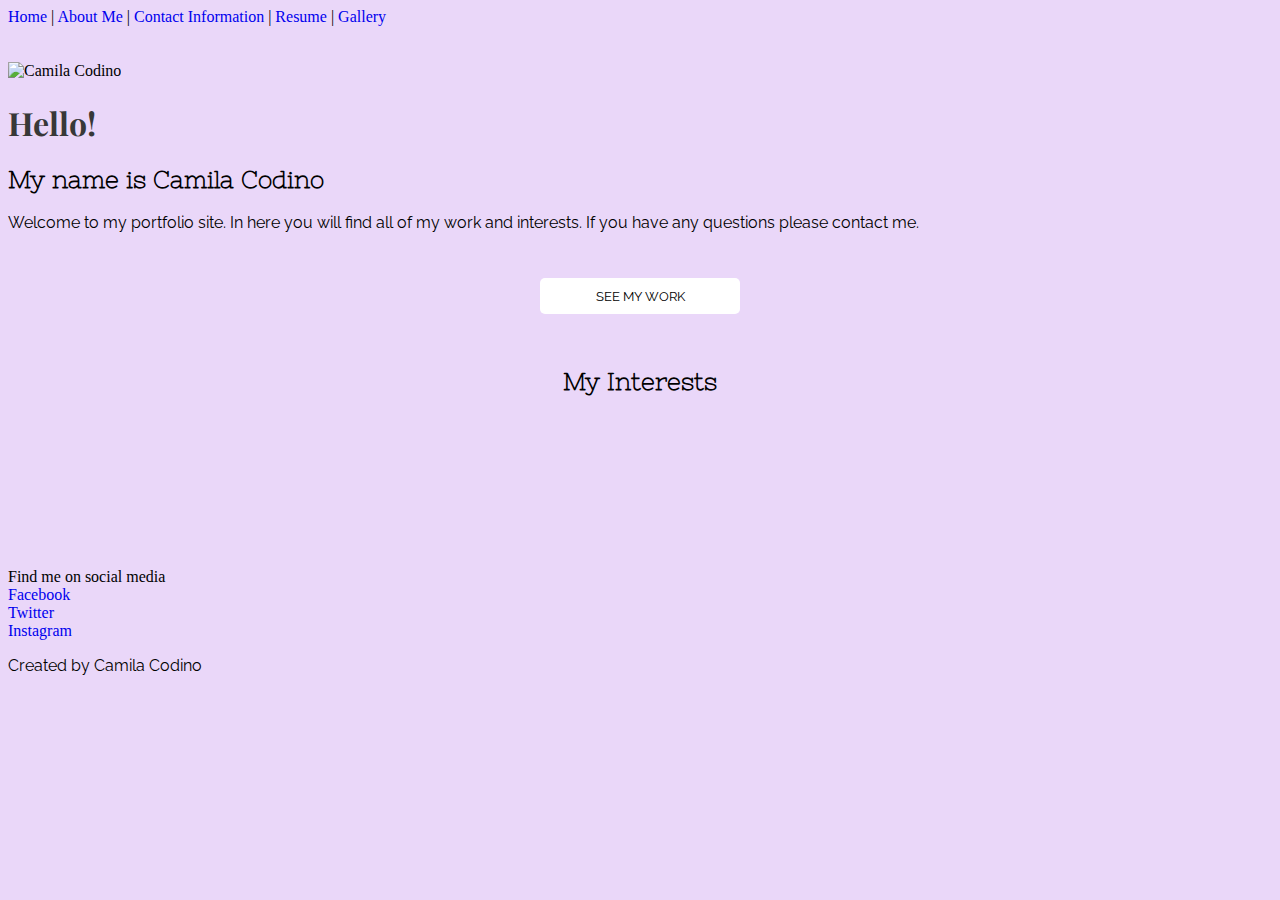
==== index.html @ d018fe65 "Update index.html" ====
<!doctype html>
<head>
 <title>Camila Codino</title>
 <link href='http://fonts.googleapis.com/css?family=Raleway' rel='stylesheet' type='text/css'>
 <link href='http://fonts.googleapis.com/css?family=Playfair+Display:400,900' rel='stylesheet' type='text/css'>
 <link href='http://fonts.googleapis.com/css?family=Nixie+One' rel='stylesheet' type='text/css'>

 <style>
  a {
   text-decoration: none;
  }
  
  body {
   background-color: #EAD7F9;
  }
  h1 {
   font-family: 'Playfair Display', serif, bold;
   color: #383838;
   
  }
  h2 {
   font-family: 'Nixie One', cursive;
  }
  p {
   font-family: 'Raleway', sans-serif;
  }
  #work {
   background-image: url(http://i.imgur.com/6Dqmav7.png);
   height: 100px;
   text-align: center;
  }
  
  button{
  	background-color: #FFF;
	color: black;
	font-family: 'Raleway', sans-serif;
	padding: 10px;
	width: 200px;
	margin-top: 30px;
	text-transform: uppercase;
	border: none;
	border-radius: 5px;
  }
  #interest {
   background-image: url(http://i.imgur.com/PQLJznx.jpg);
   height: 200px;
   text-align: center;
  }
 </style>
 
</head>
<body>

<a href="index.html">Home</a> | <a href="about.html">About Me</a> | <a href="contact.html">Contact Information</a> | <a href="resume.html">Resume</a> | <a href="gallery.html">Gallery</a>
<br>
<br>
<br>
<img src="http://i.imgur.com/u4fUemA.gif" width="150" alt="Camila Codino">
<header>
<h1>Hello!</h1>

<h2>My name is Camila Codino</h2>
</header>
<p>Welcome to my portfolio site. In here you will find all of my
 work and interests. If you have any questions please contact me.</p>
 
<section id="work">
<button>See My Work</button>
</section>
<section id="interest">
<h2>My Interests</h2>
</section>
Find me on social media 
<br>
<nav>
<a href="https://www.facebook.com/camilacodino">Facebook</a>
<br>
<a href="https://twitter.com/camicodino">Twitter</a>
<br>
<a href="https://instagram.com/camilacodino/">Instagram</a>
</nav>

<footer><p>Created by Camila Codino</p></footer>
</body>
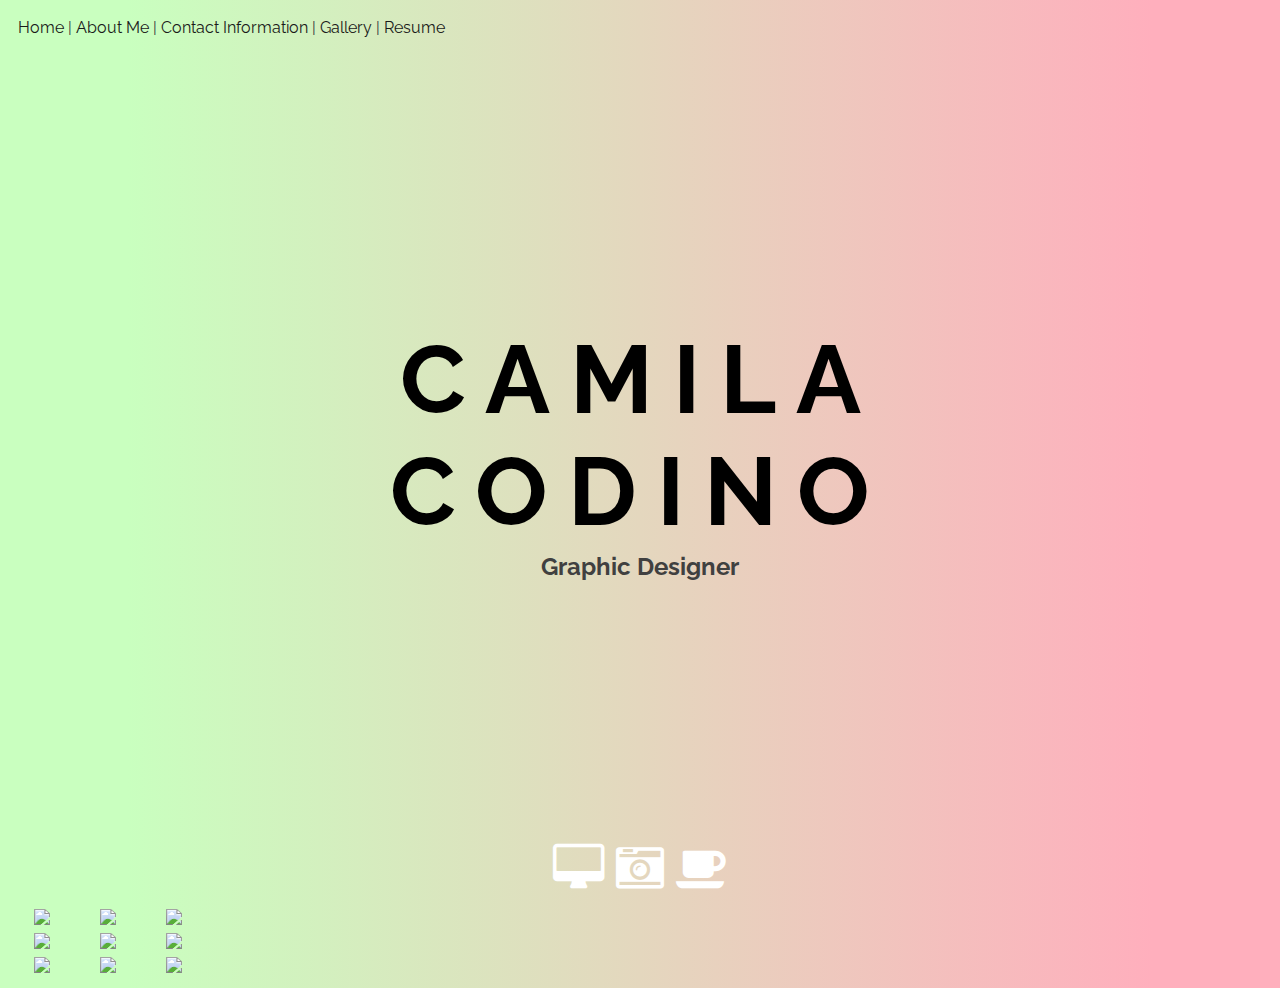
==== commit 56e745f3: "Update index.html" ====
--- a/index.html
+++ b/index.html
@@ -1,85 +1,118 @@
 <!doctype html>
+<html>
 <head>
- <title>Camila Codino</title>
- <link href='http://fonts.googleapis.com/css?family=Raleway' rel='stylesheet' type='text/css'>
- <link href='http://fonts.googleapis.com/css?family=Playfair+Display:400,900' rel='stylesheet' type='text/css'>
- <link href='http://fonts.googleapis.com/css?family=Nixie+One' rel='stylesheet' type='text/css'>
+<meta charset="UTF-8">
+<title>Camila Codino</title>
+<link href='http://fonts.googleapis.com/css?family=Montserrat:700' rel='stylesheet' type='text/css'>
+<link href='http://fonts.googleapis.com/css?family=Raleway' rel='stylesheet' type='text/css'>
+<link href='http://fonts.googleapis.com/css?family=Vollkorn:400,700' rel='stylesheet' type='text/css'>
+<link href='http://fonts.googleapis.com/css?family=Raleway:400,700,800' rel='stylesheet' type='text/css'>
+<link rel="stylesheet" href="//maxcdn.bootstrapcdn.com/font-awesome/4.3.0/css/font-awesome.min.css">
+<style>
+nav {
+	text-align: left;
+	color: #404040;
+	font-family: 'Raleway', sans-serif;
+	background color: white;
+	}
+	
+body {
+	text-align: center;
+	background: -webkit-linear-gradient(90deg, #C9FFBF 10%, #FFAFBD 90%); /* Chrome 10+, Saf5.1+ */
+  background:    -moz-linear-gradient(90deg, #C9FFBF 10%, #FFAFBD 90%); /* FF3.6+ */
+  background:     -ms-linear-gradient(90deg, #C9FFBF 10%, #FFAFBD 90%); /* IE10 */
+  background:      -o-linear-gradient(90deg, #C9FFBF 10%, #FFAFBD 90%); /* Opera 11.10+ */
+  background:         linear-gradient(90deg, #C9FFBF 10%, #FFAFBD 90%); /* W3C */
+}
 
- <style>
-  a {
-   text-decoration: none;
-  }
-  
-  body {
-   background-color: #EAD7F9;
-  }
-  h1 {
-   font-family: 'Playfair Display', serif, bold;
-   color: #383838;
-   
-  }
-  h2 {
-   font-family: 'Nixie One', cursive;
-  }
-  p {
-   font-family: 'Raleway', sans-serif;
-  }
-  #work {
-   background-image: url(http://i.imgur.com/6Dqmav7.png);
-   height: 100px;
-   text-align: center;
-  }
-  
-  button{
-  	background-color: #FFF;
+h1 {
+	text-transform: uppercase;
+	letter-spacing: 20px;
+	margin-bottom: 0px;
+	margin-top: 250px;
+	font-family: 'Raleway', sans-serif, bold;
 	color: black;
+	text-align: center;
+	font-size: 96px;
+	}
+
+h2 {
+	color: #404040;
 	font-family: 'Raleway', sans-serif;
+	text-align: center;
+	margin-top: 5px;
+	margin-bottom: 260px;
+}
+
+h3 {
+	font-size: 30px;
+	color: white;
+	font-weight: bold;
+	margin-top: 10;
+	margin-bottom: 10;
+	font-family: 'Vollkorn', serif;
+	letter-spacing: 25px;
+	}
+
+#name {
 	padding: 10px;
+	background-size: cover;
+	text-align: center;
+	background-image: url(http://i.imgur.com/YxOFStj.jpg);
+	background-size: cover;
+	background-repeat: no-repeat;
+	}
+	
+a {
+	text-decoration: none;
+	color: #1A1A1A;
+}
+
+a:hover {
+	color: #8F8F8F;
+	}
+
+table {
 	width: 200px;
-	margin-top: 30px;
-	text-transform: uppercase;
-	border: none;
-	border-radius: 5px;
-  }
-  #interest {
-   background-image: url(http://i.imgur.com/PQLJznx.jpg);
-   height: 200px;
-   text-align: center;
-  }
- </style>
- 
+	}
+	
+td {
+	width:auto;
+	}
+	
+img {
+	width: 100px;
+	}
+</style>
 </head>
+
 <body>
+<section id="name">
+<nav><a href="index.html">Home</a> | <a href="about.html">About Me</a> | <a href="contact.html">Contact Information</a> | <a href="gallery.html">Gallery</a> | <a href="resume.html">Resume</a></nav>
+<br><br>
+<h1>Camila<br>Codino</h1>
+<h2>Graphic Designer</h2>
+<div style="font-size: 48px; color: rgb(255, 255, 255); text-align: center;">
+<i class="fa fa-desktop"></i> <i class="fa fa-camera-retro"></i> <i class="fa fa-coffee"></i>
+</div>
+</section>
 
-<a href="index.html">Home</a> | <a href="about.html">About Me</a> | <a href="contact.html">Contact Information</a> | <a href="resume.html">Resume</a> | <a href="gallery.html">Gallery</a>
-<br>
-<br>
-<br>
-<img src="http://i.imgur.com/u4fUemA.gif" width="150" alt="Camila Codino">
-<header>
-<h1>Hello!</h1>
-
-<h2>My name is Camila Codino</h2>
-</header>
-<p>Welcome to my portfolio site. In here you will find all of my
- work and interests. If you have any questions please contact me.</p>
- 
-<section id="work">
-<button>See My Work</button>
-</section>
-<section id="interest">
-<h2>My Interests</h2>
-</section>
-Find me on social media 
-<br>
-<nav>
-<a href="https://www.facebook.com/camilacodino">Facebook</a>
-<br>
-<a href="https://twitter.com/camicodino">Twitter</a>
-<br>
-<a href="https://instagram.com/camilacodino/">Instagram</a>
-</nav>
-
-<footer><p>Created by Camila Codino</p></footer>
+<table>
+<tr>
+<td><img src= "http://i.imgur.com/UGVfcFY.jpg"></td>
+<td><img src="http://i.imgur.com/DZ0nN2d.jpg"</td>
+<td><img src="Web Portfolio/Camila Codino 14 copia.jpg"></td>
+</tr>
+<tr>
+<td><img src="Web Portfolio/Camila Codino 14 copia.jpg">
+<td><img src="Web Portfolio/Camila Codino 7 copia.jpg">
+<td><img src="Web Portfolio/Camila Codino 5 copia.jpg">
+</tr>
+<tr>
+<td><img src="Web Portfolio/draw.jpg">
+<td><img src="Web Portfolio/Camila Codino.jpg">
+<td><img src="Web Portfolio/Camila Codino 15 copia.jpg">
+</tr>
+</table>
 </body>
-
+</html>
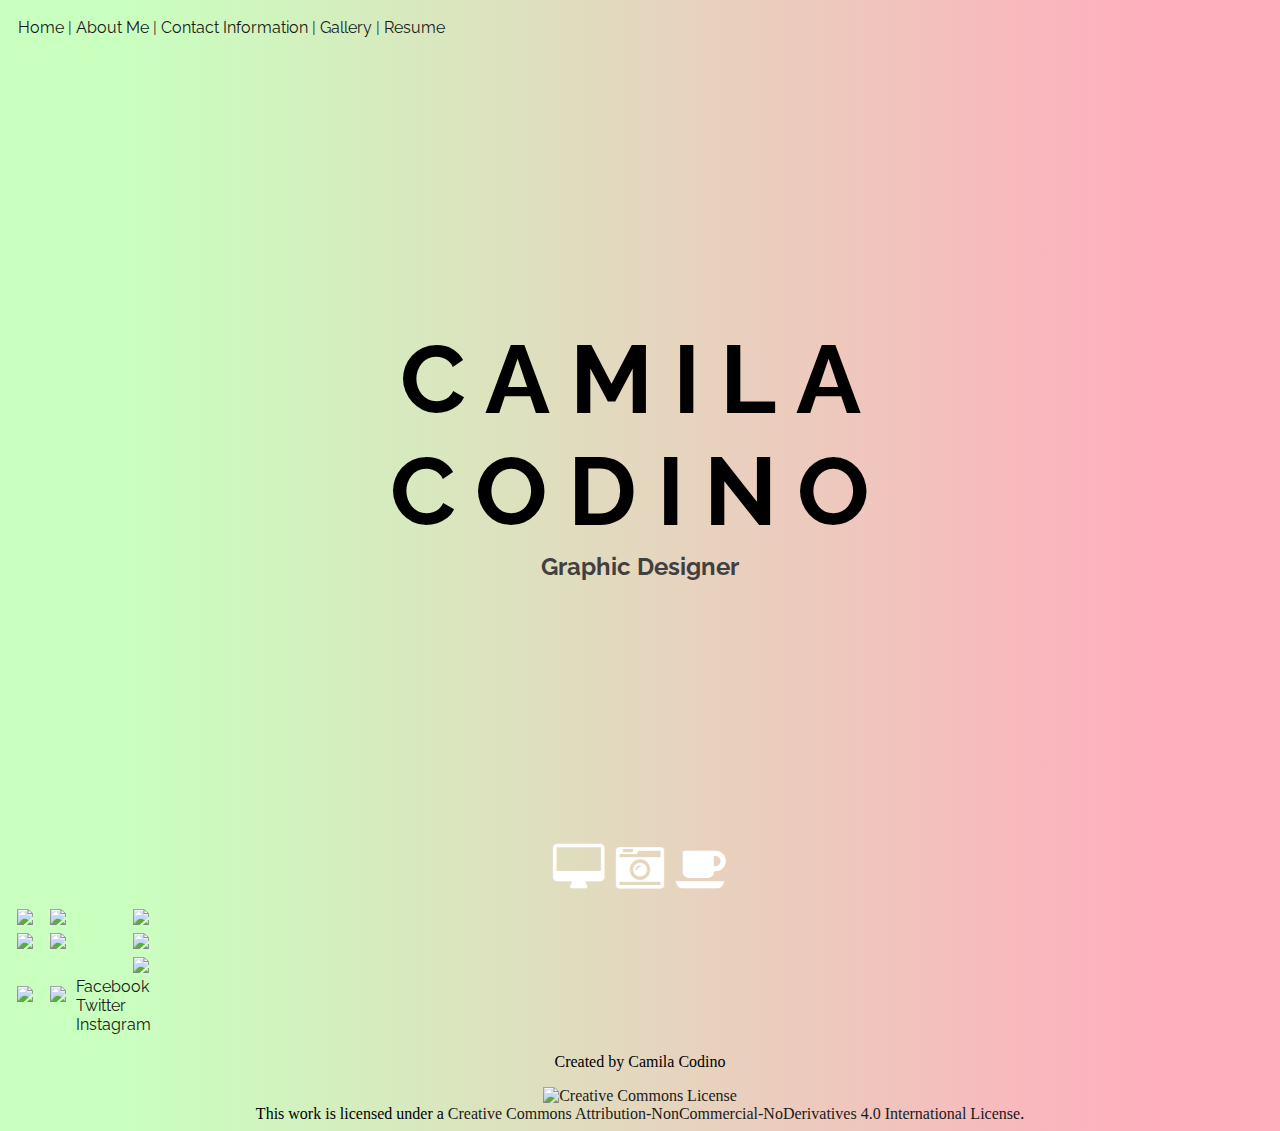
==== commit 5749b760: "Update index.html" ====
--- a/index.html
+++ b/index.html
@@ -112,7 +112,19 @@
 <td><img src="Web Portfolio/draw.jpg">
 <td><img src="Web Portfolio/Camila Codino.jpg">
 <td><img src="Web Portfolio/Camila Codino 15 copia.jpg">
+
+<nav>
+<a href="https://www.facebook.com/camilacodino">Facebook</a>
+<br>
+<a href="https://twitter.com/camicodino">Twitter</a>
+<br>
+<a href="https://instagram.com/camilacodino/">Instagram</a>
+</nav>
+
 </tr>
 </table>
+<footer><p>Created by Camila Codino</p>
+<a rel="license" href="http://creativecommons.org/licenses/by-nc-nd/4.0/"><img alt="Creative Commons License" style="border-width:0" src="https://i.creativecommons.org/l/by-nc-nd/4.0/88x31.png" /></a><br />This work is licensed under a <a rel="license" href="http://creativecommons.org/licenses/by-nc-nd/4.0/">Creative Commons Attribution-NonCommercial-NoDerivatives 4.0 International License</a>.
+</footer>
 </body>
 </html>
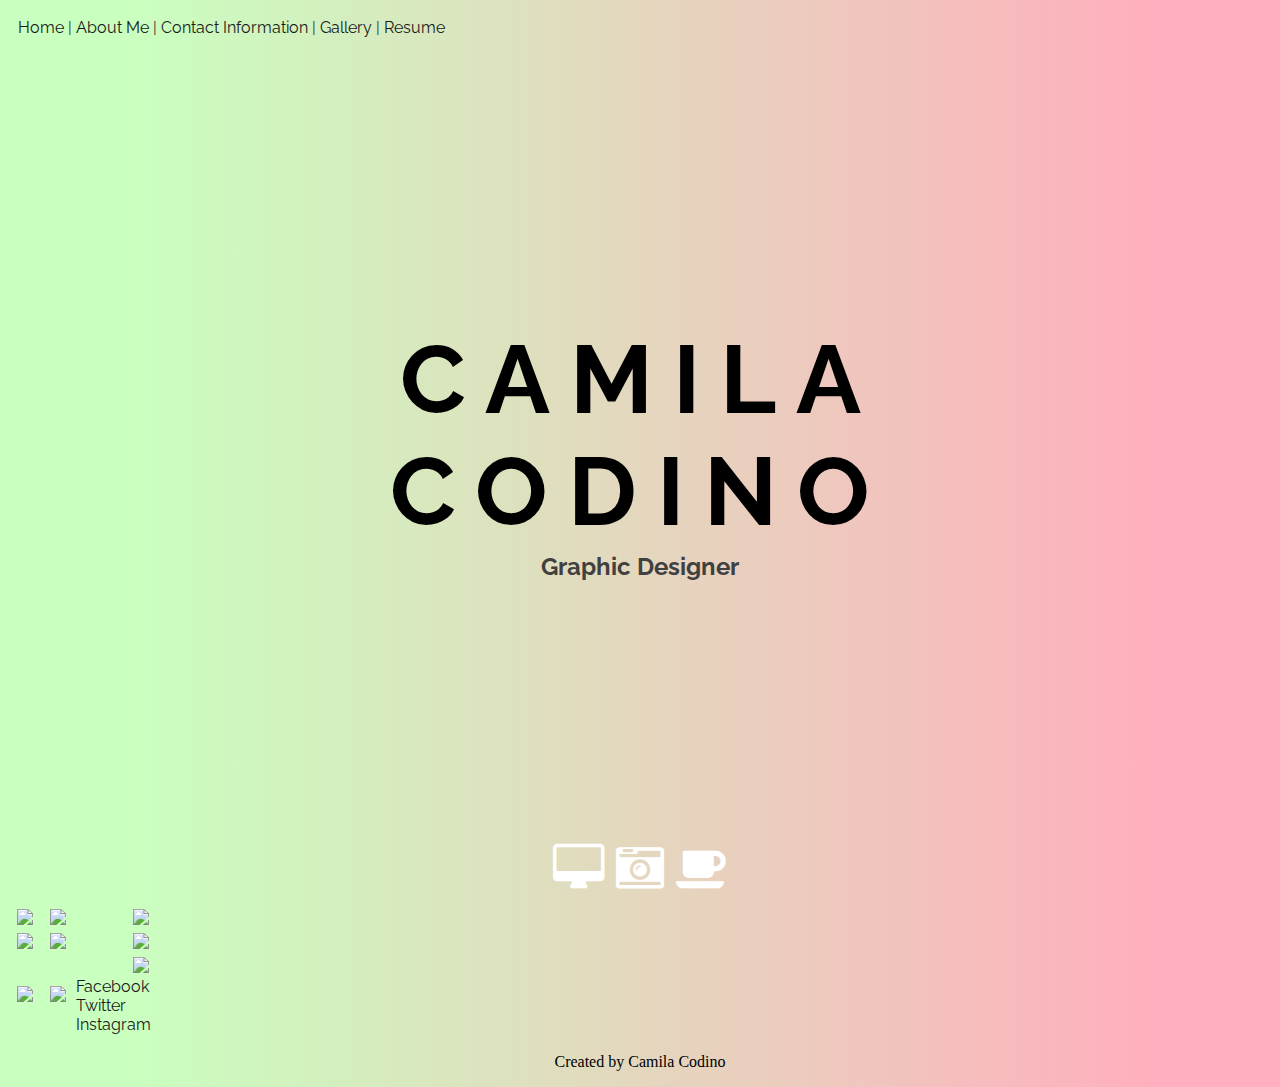
==== commit 7f007d9e: "Update index.html" ====
--- a/index.html
+++ b/index.html
@@ -124,7 +124,6 @@
 </tr>
 </table>
 <footer><p>Created by Camila Codino</p>
-<a rel="license" href="http://creativecommons.org/licenses/by-nc-nd/4.0/"><img alt="Creative Commons License" style="border-width:0" src="https://i.creativecommons.org/l/by-nc-nd/4.0/88x31.png" /></a><br />This work is licensed under a <a rel="license" href="http://creativecommons.org/licenses/by-nc-nd/4.0/">Creative Commons Attribution-NonCommercial-NoDerivatives 4.0 International License</a>.
 </footer>
 </body>
 </html>
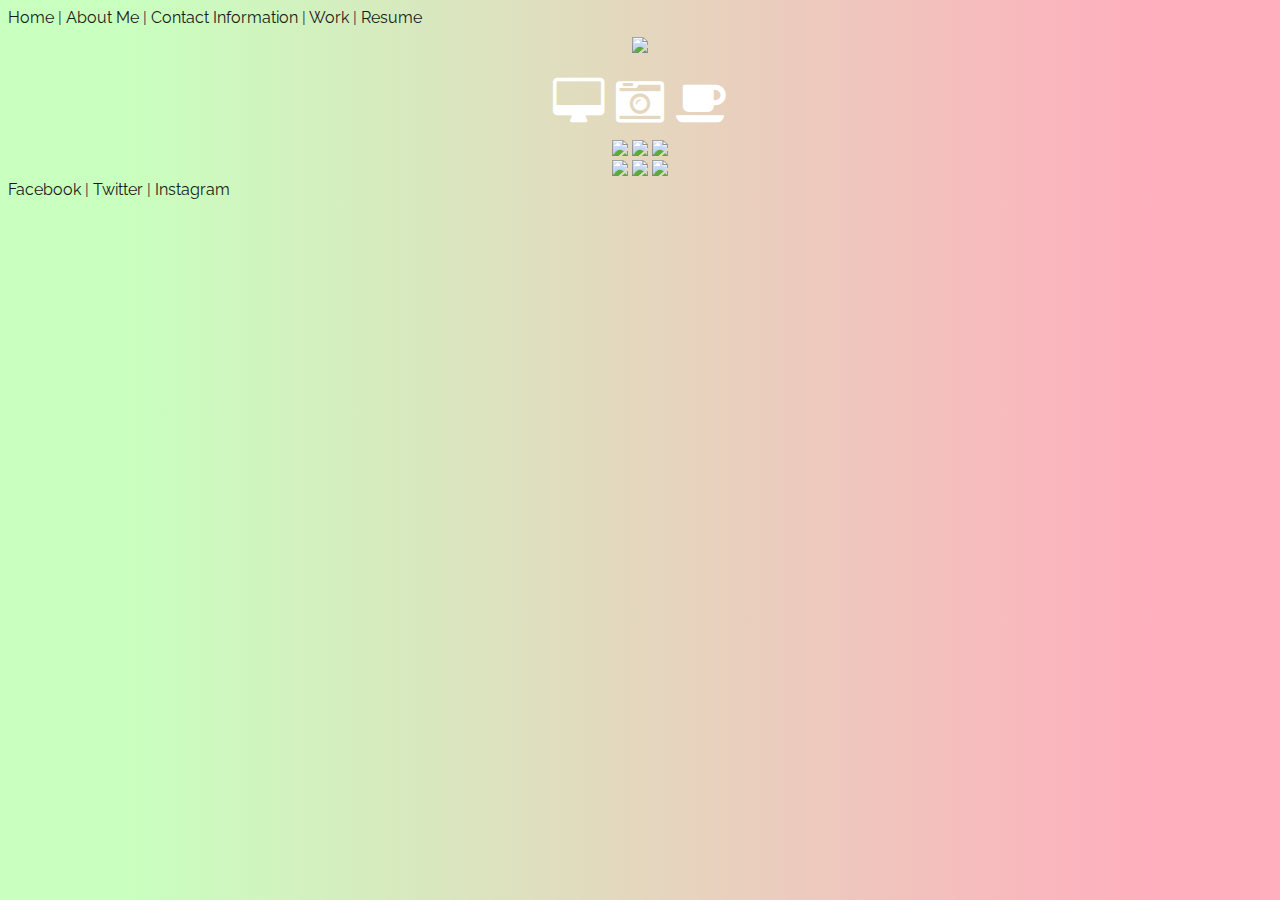
==== commit 8ebf7f74: "Update index.html" ====
--- a/index.html
+++ b/index.html
@@ -58,8 +58,7 @@
 	padding: 10px;
 	background-size: cover;
 	text-align: center;
-	background-image: url(http://i.imgur.com/YxOFStj.jpg);
-	background-size: cover;
+	background-size: 100%;
 	background-repeat: no-repeat;
 	}
 	
@@ -71,59 +70,32 @@
 a:hover {
 	color: #8F8F8F;
 	}
-
-table {
-	width: 200px;
-	}
 	
-td {
-	width:auto;
-	}
-	
-img {
-	width: 100px;
-	}
 </style>
 </head>
 
 <body>
+<nav><a href="index.html">Home</a> | <a href="about.html">About Me</a> | <a href="contact.html">Contact Information</a> | <a href="gallery.html">Work</a> | <a href="resume.html">Resume</a></nav>
 <section id="name">
-<nav><a href="index.html">Home</a> | <a href="about.html">About Me</a> | <a href="contact.html">Contact Information</a> | <a href="gallery.html">Gallery</a> | <a href="resume.html">Resume</a></nav>
+<img src= "http://i.imgur.com/wIphZxx.jpg">
 <br><br>
-<h1>Camila<br>Codino</h1>
-<h2>Graphic Designer</h2>
 <div style="font-size: 48px; color: rgb(255, 255, 255); text-align: center;">
 <i class="fa fa-desktop"></i> <i class="fa fa-camera-retro"></i> <i class="fa fa-coffee"></i>
 </div>
 </section>
-
-<table>
-<tr>
-<td><img src= "http://i.imgur.com/UGVfcFY.jpg"></td>
-<td><img src="http://i.imgur.com/DZ0nN2d.jpg"</td>
-<td><img src="Web Portfolio/Camila Codino 14 copia.jpg"></td>
-</tr>
-<tr>
-<td><img src="Web Portfolio/Camila Codino 14 copia.jpg">
-<td><img src="Web Portfolio/Camila Codino 7 copia.jpg">
-<td><img src="Web Portfolio/Camila Codino 5 copia.jpg">
-</tr>
-<tr>
-<td><img src="Web Portfolio/draw.jpg">
-<td><img src="Web Portfolio/Camila Codino.jpg">
-<td><img src="Web Portfolio/Camila Codino 15 copia.jpg">
-
+<section id="boxes">
+<a href="index.html"><img src= "http://i.imgur.com/MYTa8Ux.jpg"></a>
+<a href="about.html"><img src="http://i.imgur.com/sMkdyaC.jpg"></a>
+<a href="contact.html"><img src="http://i.imgur.com/mML0qr4.jpg"></a>
+<br>
+<a href="gallery.html"><img src="http://i.imgur.com/IniVHEm.jpg"></a>
+<a href="resume.html"><img src="http://i.imgur.com/fOO7q90.jpg"></a>
+<a href="index.html"><img src="http://i.imgur.com/VIENOV4.jpg"></a>
+</section>
 <nav>
-<a href="https://www.facebook.com/camilacodino">Facebook</a>
-<br>
-<a href="https://twitter.com/camicodino">Twitter</a>
-<br>
+<a href="https://www.facebook.com/camilacodino">Facebook</a> |
+<a href="https://twitter.com/camicodino">Twitter</a> |
 <a href="https://instagram.com/camilacodino/">Instagram</a>
 </nav>
-
-</tr>
-</table>
-<footer><p>Created by Camila Codino</p>
-</footer>
 </body>
 </html>
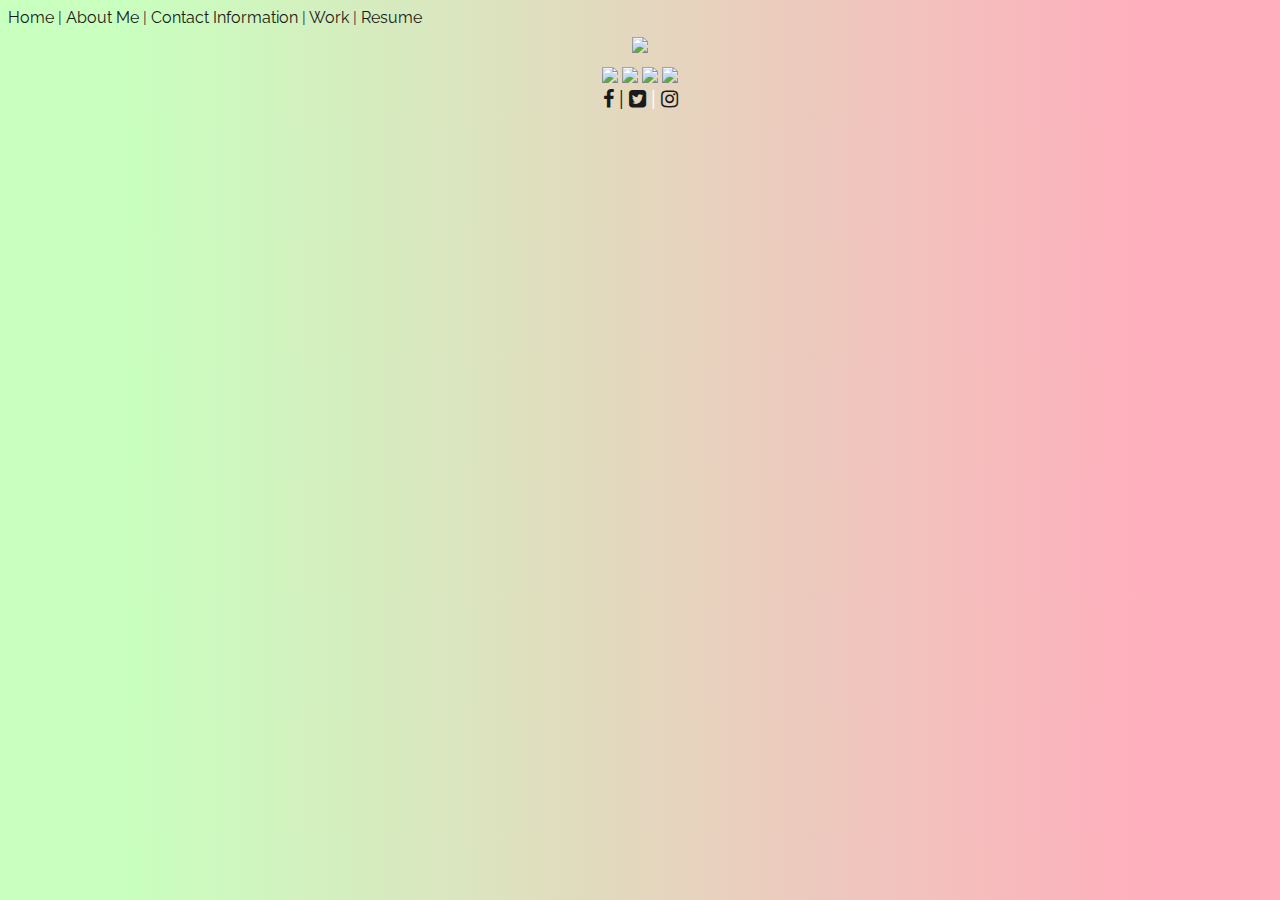
==== commit aa44057e: "Update index.html" ====
--- a/index.html
+++ b/index.html
@@ -8,6 +8,8 @@
 <link href='http://fonts.googleapis.com/css?family=Vollkorn:400,700' rel='stylesheet' type='text/css'>
 <link href='http://fonts.googleapis.com/css?family=Raleway:400,700,800' rel='stylesheet' type='text/css'>
 <link rel="stylesheet" href="//maxcdn.bootstrapcdn.com/font-awesome/4.3.0/css/font-awesome.min.css">
+<link rel="shortcut icon" href="/faviconlogo.ico" />
+<link rel="apple-touch-icon" href="/faviconlogobig.png" />
 <style>
 nav {
 	text-align: left;
@@ -78,24 +80,20 @@
 <nav><a href="index.html">Home</a> | <a href="about.html">About Me</a> | <a href="contact.html">Contact Information</a> | <a href="gallery.html">Work</a> | <a href="resume.html">Resume</a></nav>
 <section id="name">
 <img src= "http://i.imgur.com/wIphZxx.jpg">
-<br><br>
-<div style="font-size: 48px; color: rgb(255, 255, 255); text-align: center;">
-<i class="fa fa-desktop"></i> <i class="fa fa-camera-retro"></i> <i class="fa fa-coffee"></i>
-</div>
+<br>
 </section>
 <section id="boxes">
-<a href="index.html"><img src= "http://i.imgur.com/MYTa8Ux.jpg"></a>
-<a href="about.html"><img src="http://i.imgur.com/sMkdyaC.jpg"></a>
-<a href="contact.html"><img src="http://i.imgur.com/mML0qr4.jpg"></a>
-<br>
-<a href="gallery.html"><img src="http://i.imgur.com/IniVHEm.jpg"></a>
-<a href="resume.html"><img src="http://i.imgur.com/fOO7q90.jpg"></a>
-<a href="index.html"><img src="http://i.imgur.com/VIENOV4.jpg"></a>
+<a href="about.html"><img src= "http://i.imgur.com/qHGf9Fc.jpg"></a>
+<a href="contact.html"><img src="http://i.imgur.com/PccmeNr.jpg"></a>
+<a href="gallery.html"><img src="http://i.imgur.com/Bdszczh.jpg"></a>
+<a href="resume.html"><img src="http://i.imgur.com/CtFHDuE.jpg"></a>
 </section>
 <nav>
-<a href="https://www.facebook.com/camilacodino">Facebook</a> |
-<a href="https://twitter.com/camicodino">Twitter</a> |
-<a href="https://instagram.com/camilacodino/">Instagram</a>
+<div style="font-size: 20px; color: rgb(255, 255, 255); text-align: center;">
+<a href="https://www.facebook.com/camilacodino"><i class="fa fa-facebook"></i> |
+<a href="https://twitter.com/camicodino"><i class="fa fa-twitter-square"></i></a> |
+<a href="https://instagram.com/camilacodino/"><i class="fa fa-instagram"></i></a>
+</div>
 </nav>
 </body>
 </html>
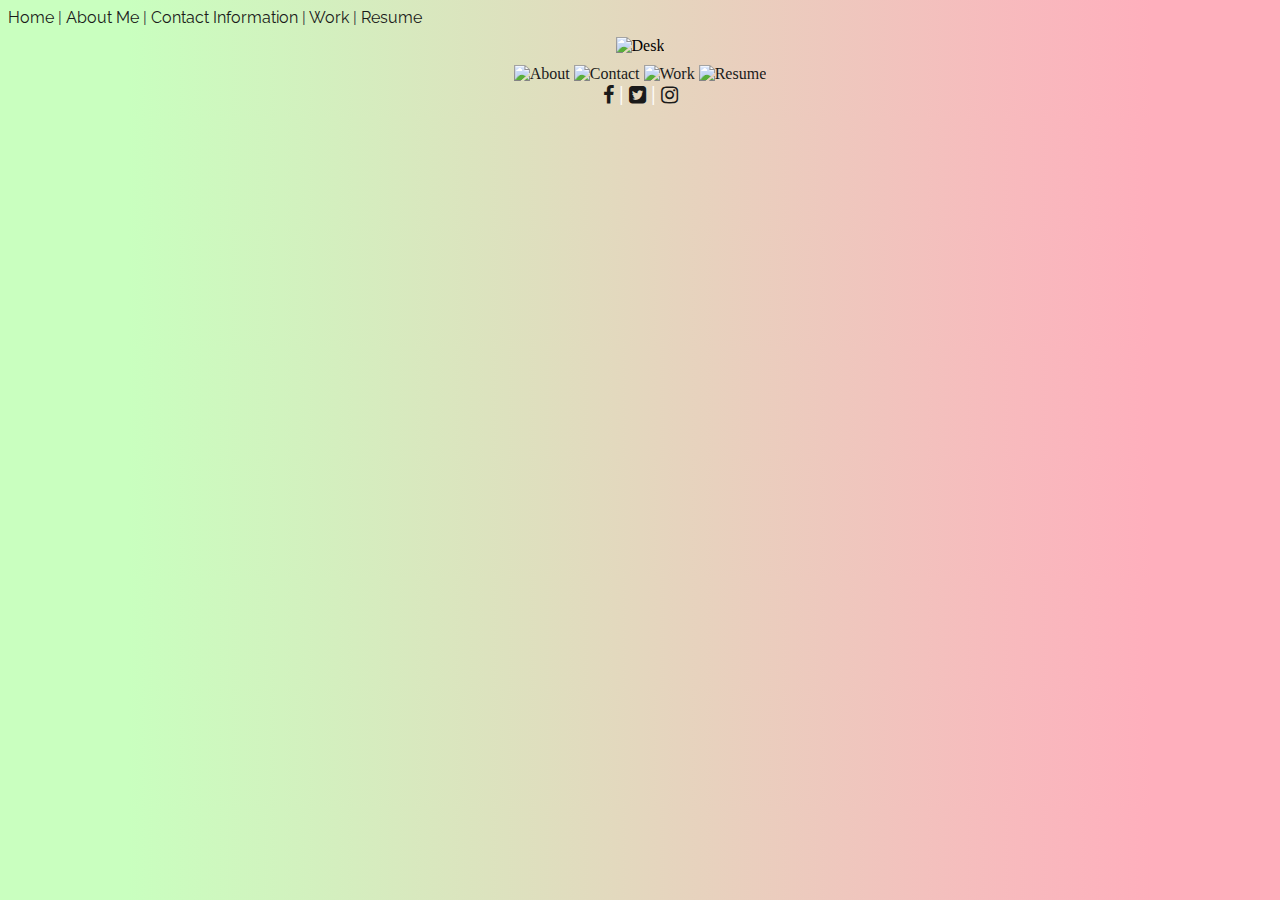
==== commit d0c0f1c5: "Update index.html" ====
--- a/index.html
+++ b/index.html
@@ -79,18 +79,18 @@
 <body>
 <nav><a href="index.html">Home</a> | <a href="about.html">About Me</a> | <a href="contact.html">Contact Information</a> | <a href="gallery.html">Work</a> | <a href="resume.html">Resume</a></nav>
 <section id="name">
-<img src= "http://i.imgur.com/wIphZxx.jpg">
+<img src= "http://i.imgur.com/wIphZxx.jpg" alt="Desk">
 <br>
 </section>
 <section id="boxes">
-<a href="about.html"><img src= "http://i.imgur.com/qHGf9Fc.jpg"></a>
-<a href="contact.html"><img src="http://i.imgur.com/PccmeNr.jpg"></a>
-<a href="gallery.html"><img src="http://i.imgur.com/Bdszczh.jpg"></a>
-<a href="resume.html"><img src="http://i.imgur.com/CtFHDuE.jpg"></a>
+<a href="about.html"><img src= "http://i.imgur.com/qHGf9Fc.jpg" alt="About"></a>
+<a href="contact.html"><img src="http://i.imgur.com/PccmeNr.jpg" alt="Contact"></a>
+<a href="gallery.html"><img src="http://i.imgur.com/Bdszczh.jpg" alt="Work"></a>
+<a href="resume.html"><img src="http://i.imgur.com/CtFHDuE.jpg" alt="Resume"></a>
 </section>
 <nav>
 <div style="font-size: 20px; color: rgb(255, 255, 255); text-align: center;">
-<a href="https://www.facebook.com/camilacodino"><i class="fa fa-facebook"></i> |
+<a href="https://www.facebook.com/camilacodino"><i class="fa fa-facebook"></i></a> |
 <a href="https://twitter.com/camicodino"><i class="fa fa-twitter-square"></i></a> |
 <a href="https://instagram.com/camilacodino/"><i class="fa fa-instagram"></i></a>
 </div>
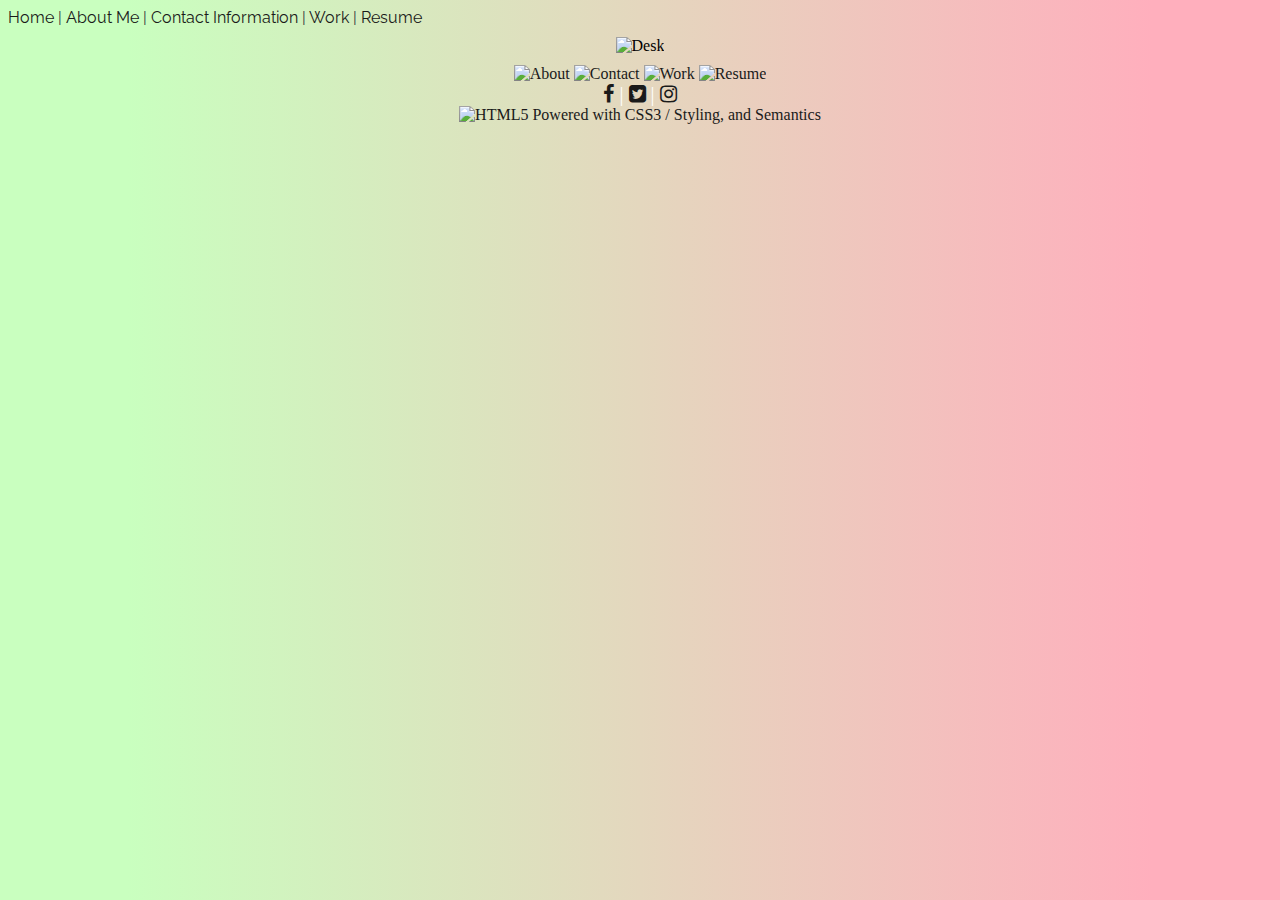
==== commit 28d9a5d3: "Update index.html" ====
--- a/index.html
+++ b/index.html
@@ -10,6 +10,7 @@
 <link rel="stylesheet" href="//maxcdn.bootstrapcdn.com/font-awesome/4.3.0/css/font-awesome.min.css">
 <link rel="shortcut icon" href="/faviconlogo.ico" />
 <link rel="apple-touch-icon" href="/faviconlogobig.png" />
+<span class="dashicons dashicons-twitter"></span>
 <style>
 nav {
 	text-align: left;
@@ -78,22 +79,26 @@
 
 <body>
 <nav><a href="index.html">Home</a> | <a href="about.html">About Me</a> | <a href="contact.html">Contact Information</a> | <a href="gallery.html">Work</a> | <a href="resume.html">Resume</a></nav>
+
 <section id="name">
 <img src= "http://i.imgur.com/wIphZxx.jpg" alt="Desk">
 <br>
 </section>
+
 <section id="boxes">
 <a href="about.html"><img src= "http://i.imgur.com/qHGf9Fc.jpg" alt="About"></a>
 <a href="contact.html"><img src="http://i.imgur.com/PccmeNr.jpg" alt="Contact"></a>
 <a href="gallery.html"><img src="http://i.imgur.com/Bdszczh.jpg" alt="Work"></a>
 <a href="resume.html"><img src="http://i.imgur.com/CtFHDuE.jpg" alt="Resume"></a>
 </section>
-<nav>
+
 <div style="font-size: 20px; color: rgb(255, 255, 255); text-align: center;">
 <a href="https://www.facebook.com/camilacodino"><i class="fa fa-facebook"></i></a> |
 <a href="https://twitter.com/camicodino"><i class="fa fa-twitter-square"></i></a> |
 <a href="https://instagram.com/camilacodino/"><i class="fa fa-instagram"></i></a>
 </div>
-</nav>
+<a href="http://www.w3.org/html/logo/">
+<img src="http://www.w3.org/html/logo/badge/html5-badge-h-css3-semantics.png" width="165" height="64" alt="HTML5 Powered with CSS3 / Styling, and Semantics" title="HTML5 Powered with CSS3 / Styling, and Semantics">
+</a>
 </body>
 </html>
